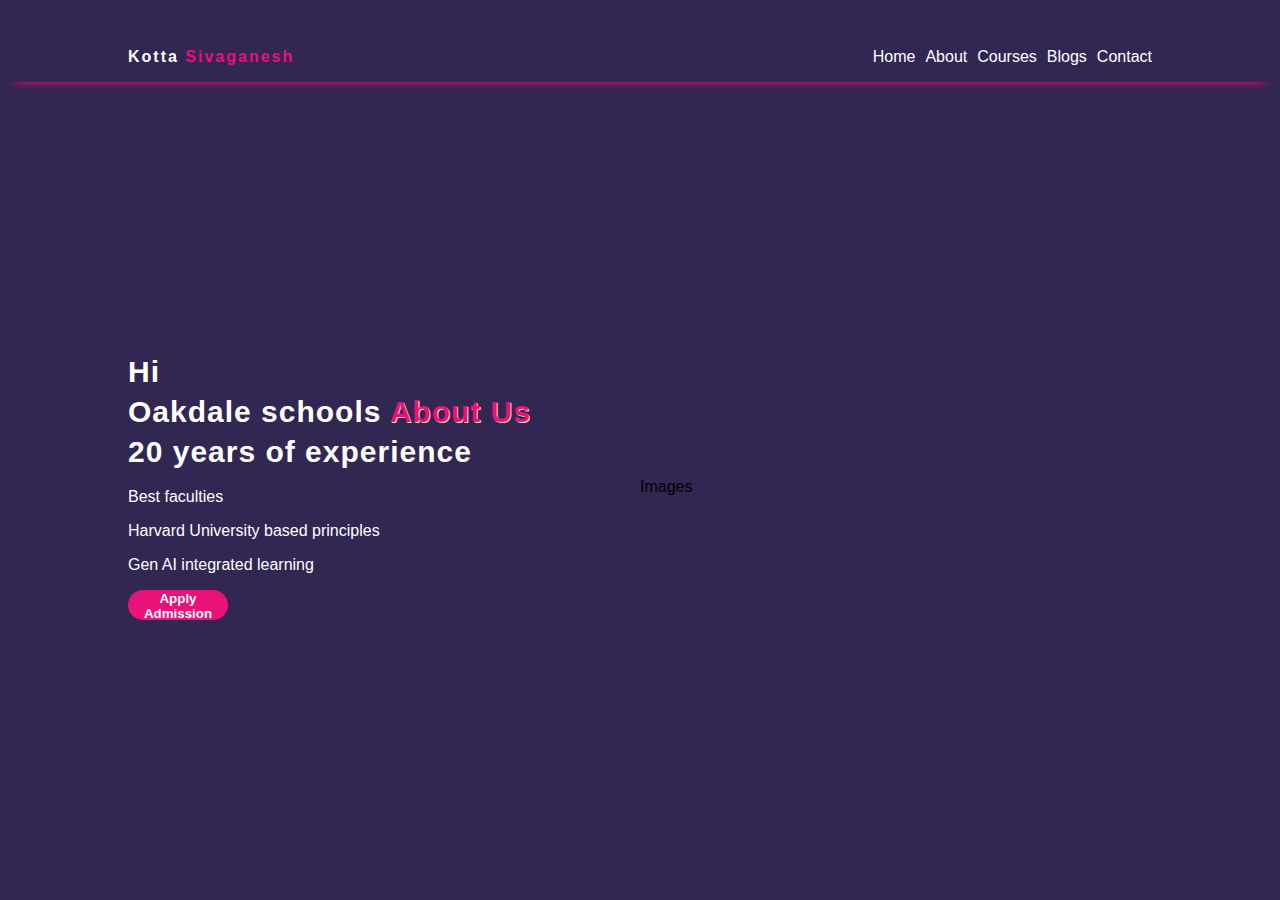
==== about.html @ 6bc8dcbe "Update about.html" ====
<!DOCTYPE html>
<html lang="en">
<head>
    <meta charset="UTF-8">
    <meta name="viewport" content="width=device-width, initial-scale=1.0">
    <title>School Website</title>
    <link rel="stylesheet" href="styles.css">
</head>
<body>
    <div class="menu">
    <header>
        <a class="logo" href="#">Kotta <label>Sivaganesh</label></a>
        <nav>
            <ul>
                <li><a href="index.html">Home</a></li>
                <li><a href="about.html">About</a></li>
                <li><a href="courses.html">Courses</a></li>
                <li><a href="blog.html">Blogs</a></li>
                <li><a href="contact.html">Contact</a></li>
                
            </ul>
        </nav>
    </header>
</div>
<section>
    <div class="container">
    <div class="left">
        <h1>Hi</h1>
        <h1>Oakdale schools <label class="sub_title">About Us</label></h1>
        <h1>20 years of experience </h1>
<!--       <label class="sub_title"></label> -->
        <p>Best faculties</p>
        <p>Harvard University based principles</p>
        <p>Gen AI integrated learning</p>
        <button>Apply Admission</button>
    </div>
    <div class="right">Images</div>
    <!-- <img src="./images/ganesh.jpg" width="1200" height="300"> -->
</div>
</section>
</body>
</html>
---- styles.css ----
/*CSS variables helps in using daily*/ 
:root{
    --bg-color:#322653;
    --btn-color:#EA1179;
    --box-shadow:0px 0px 5px var(--btn-color);
    --color:#fff;
}
body{
    margin: 0;
    background-color: var(--bg-color);
    /* color:var(--color); */
    font-family: 'Ubuntu',sans-serif;
}
a{
    color:var(--color);
}
.menu{
    box-shadow: 0px 15px 10px -15px var(--btn-color);
}
header{
    display: flex;
    width: 80%;
    justify-content: space-between;
    margin: 0 auto;
    /* border: 2px solid var(--btn-color); */
    align-items: center;
    margin-top: 2rem;
}
.logo{
    color: var(--color); 
    font-weight: 900;
    letter-spacing: 2px;
    text-decoration: none;

} 
.logo label{
    color: var(--btn-color);
}
nav ul{
    display: flex;
    list-style: none;
    gap: 10px;
}
nav ul a{
    color:var(--color);
    text-decoration: none;
    transition: all .8s;
    
}
nav ul a:hover{
    color:var(--btn-color)
} 
.container{
    width: 80%;
    margin: 0 auto;
    display: flex;
    align-items: center;
    height: 90vh;
}
.container .left{
    color: var(--color);
    width: 50%;
}
.container .left h1{
    margin: 0;
    font-size: 30px;
    letter-spacing: 1px;
    line-height: 40px;
}
.container .left label{
    text-shadow: 1px 1px peachpuff;
}
.container .right{
    width: 50%; /*it comes side by side as its parent is flex*/
}
.container .left .sub_title{
    color: var(--btn-color);
}
button{
    background-color: var(--btn-color);
    border: none;
    color: var(--color);
    width: 100px;
    height: 30px;
    border-radius: 15px;
    font-weight: 600;
}
button:hover{
    color: var(--btn-color);
    background-color: var(--color);
    transition: all 0.8s;
}
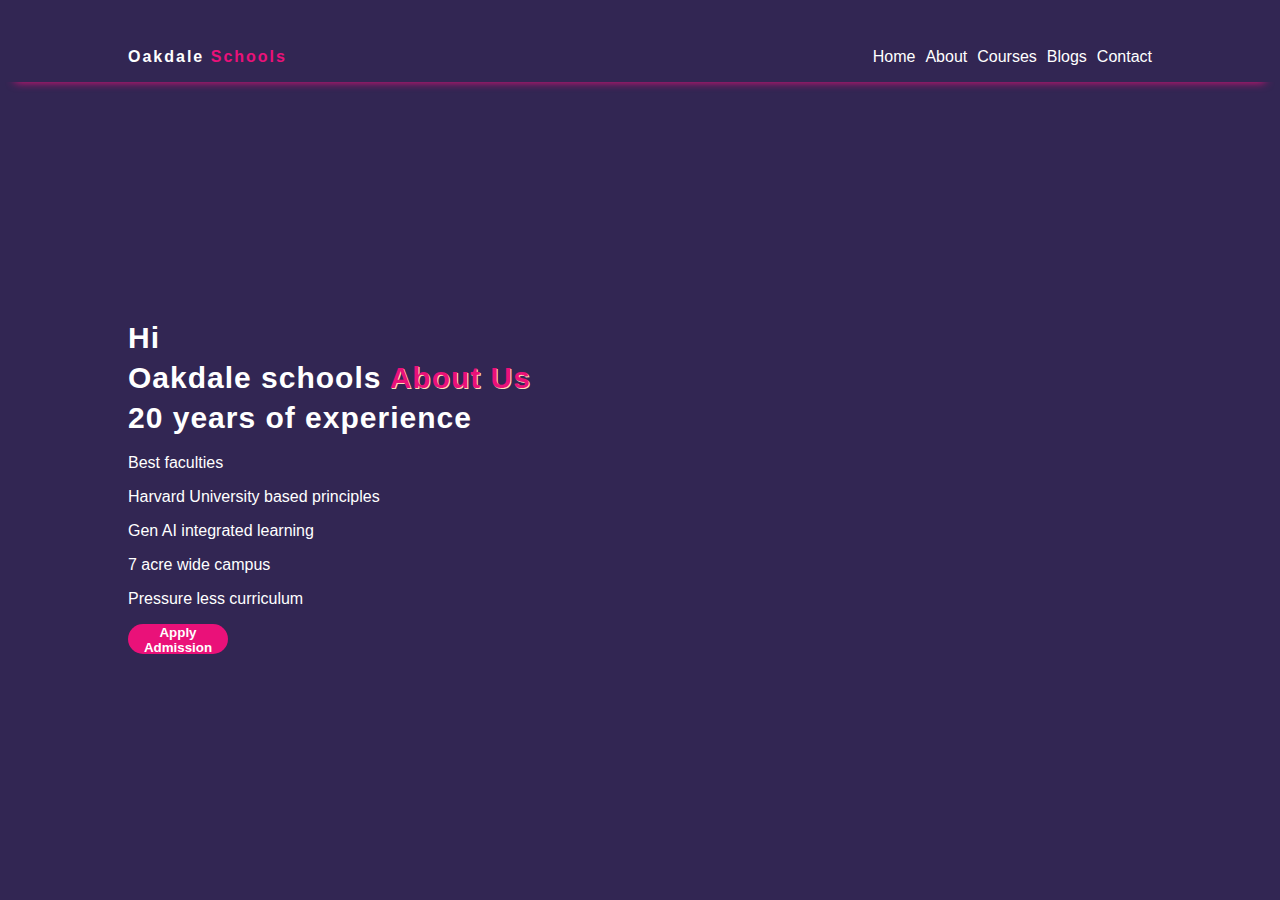
==== commit bc00928c: "Update about.html" ====
--- a/about.html
+++ b/about.html
@@ -9,7 +9,7 @@
 <body>
     <div class="menu">
     <header>
-        <a class="logo" href="#">Kotta <label>Sivaganesh</label></a>
+        <a class="logo" href="#">Oakdale <label>Schools</label></a>
         <nav>
             <ul>
                 <li><a href="index.html">Home</a></li>
@@ -28,14 +28,14 @@
         <h1>Hi</h1>
         <h1>Oakdale schools <label class="sub_title">About Us</label></h1>
         <h1>20 years of experience </h1>
-<!--       <label class="sub_title"></label> -->
+
         <p>Best faculties</p>
         <p>Harvard University based principles</p>
         <p>Gen AI integrated learning</p>
-        <button>Apply Admission</button>
+        <p>7 acre wide campus</p>
+        <p>Pressure less curriculum </p>
+        <button onclick="contact.html">Apply Admission</button>
     </div>
-    <div class="right">Images</div>
-    <!-- <img src="./images/ganesh.jpg" width="1200" height="300"> -->
 </div>
 </section>
 </body>
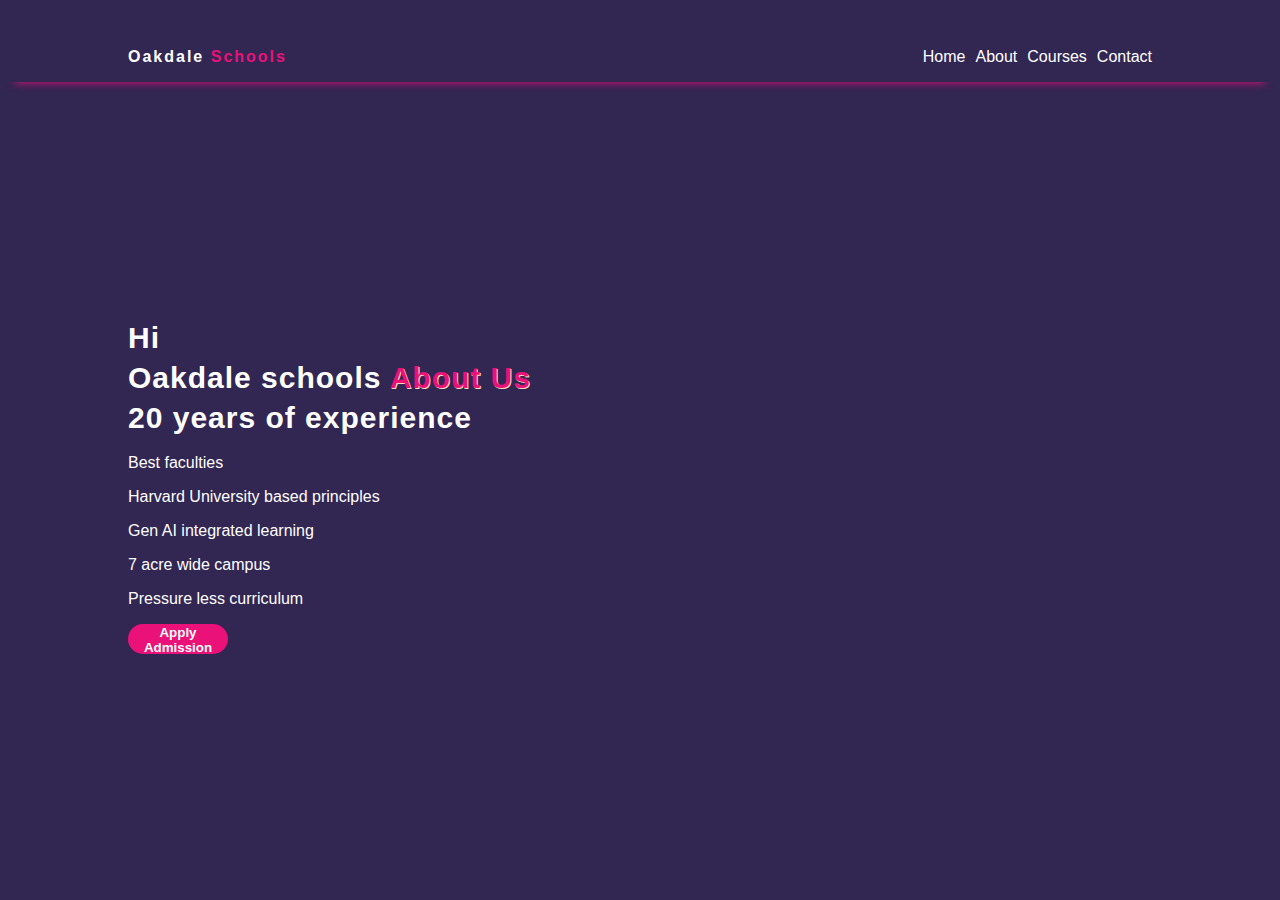
==== commit cedd6a86: "Update about.html" ====
--- a/about.html
+++ b/about.html
@@ -15,9 +15,7 @@
                 <li><a href="index.html">Home</a></li>
                 <li><a href="about.html">About</a></li>
                 <li><a href="courses.html">Courses</a></li>
-                <li><a href="blog.html">Blogs</a></li>
                 <li><a href="contact.html">Contact</a></li>
-                
             </ul>
         </nav>
     </header>
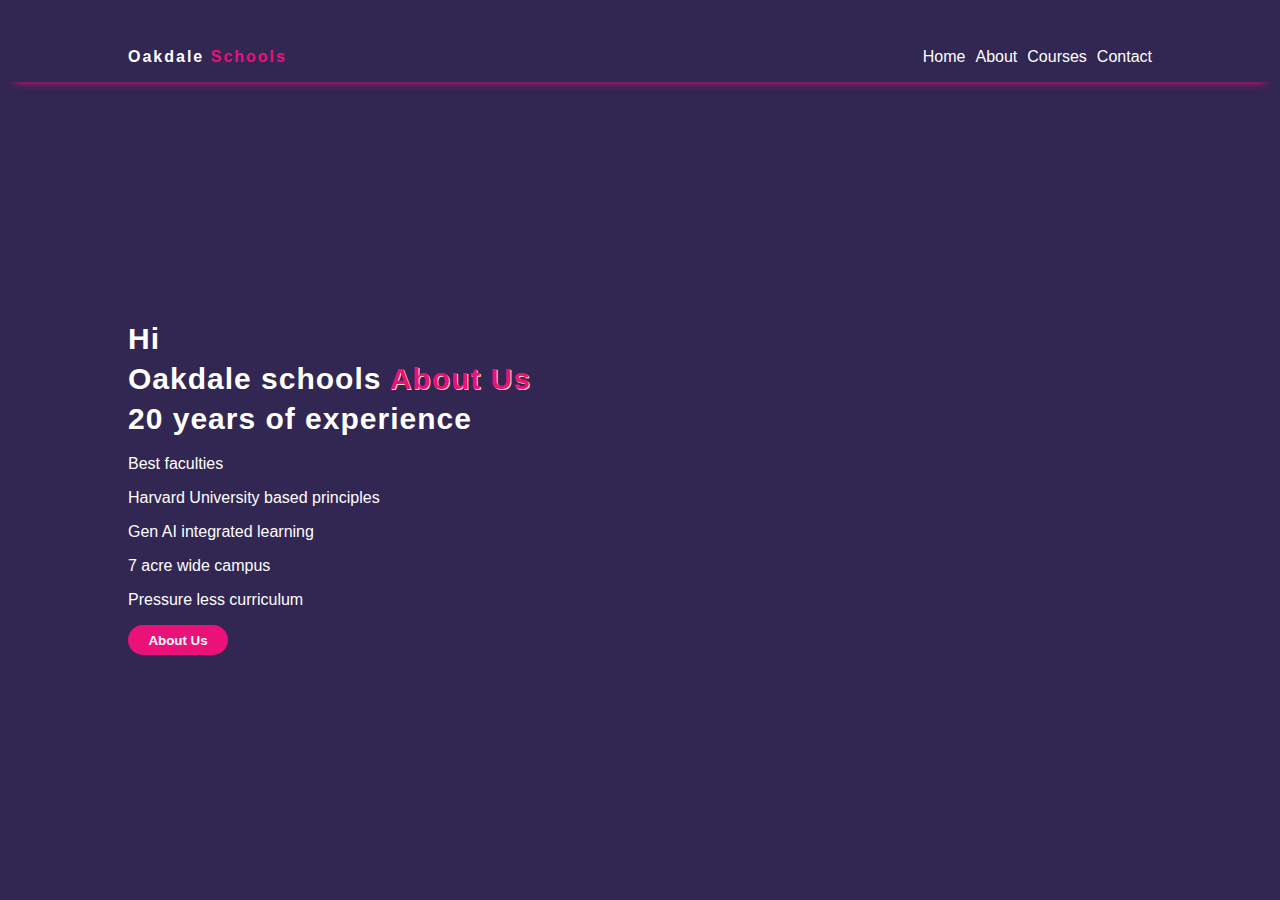
==== commit 37b55c09: "Update about.html" ====
--- a/about.html
+++ b/about.html
@@ -32,7 +32,8 @@
         <p>Gen AI integrated learning</p>
         <p>7 acre wide campus</p>
         <p>Pressure less curriculum </p>
-        <button onclick="contact.html">Apply Admission</button>
+        <button onclick="location.href='contact.html'">About Us</button>
+
     </div>
 </div>
 </section>
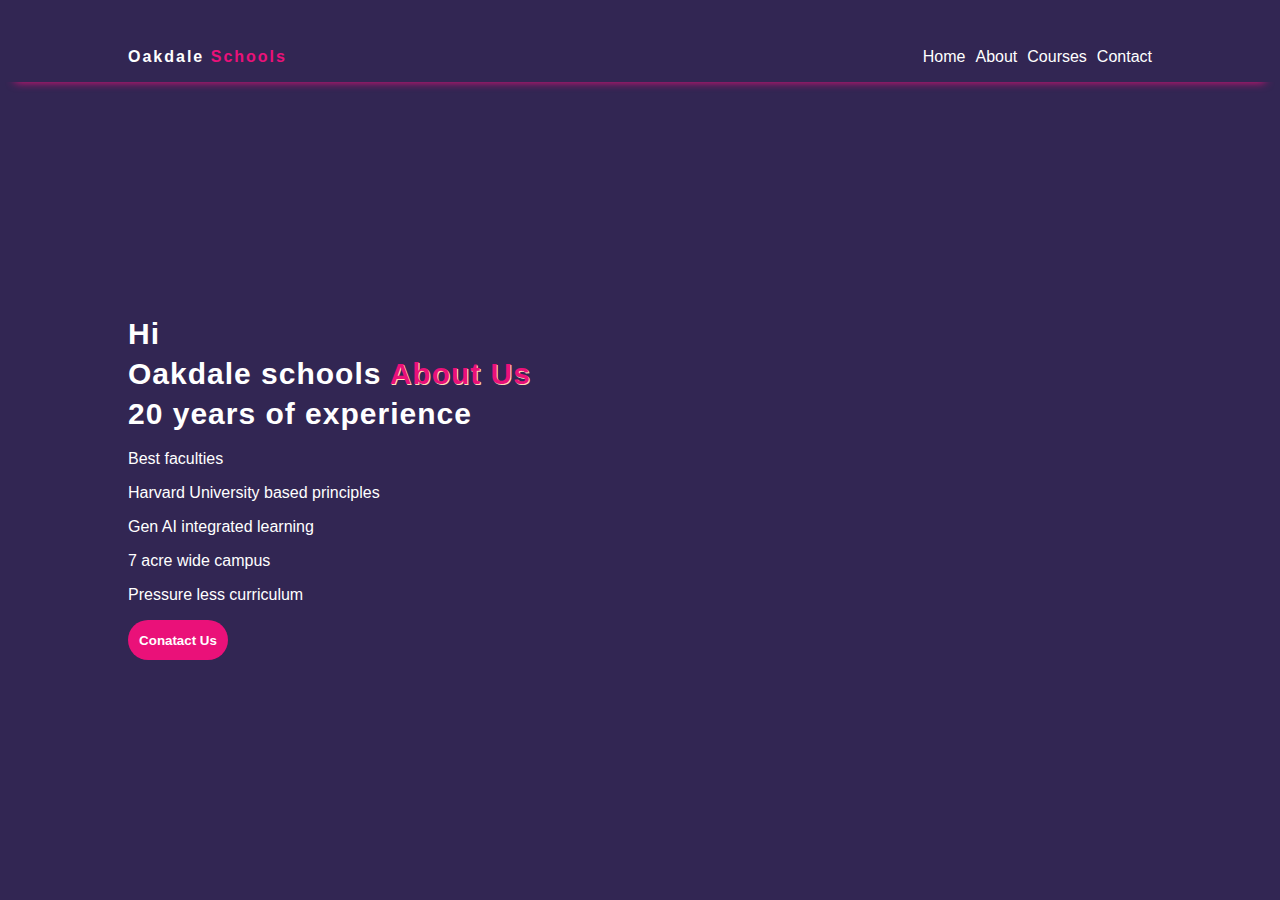
==== commit b5dbe8a0: "Update about.html" ====
--- a/about.html
+++ b/about.html
@@ -32,7 +32,7 @@
         <p>Gen AI integrated learning</p>
         <p>7 acre wide campus</p>
         <p>Pressure less curriculum </p>
-        <button onclick="location.href='contact.html'">About Us</button>
+        <button onclick="location.href='contact.html'">Conatact Us</button>
 
     </div>
 </div>
--- a/styles.css
+++ b/styles.css
@@ -90,4 +90,108 @@
     color: var(--btn-color);
     background-color: var(--color);
     transition: all 0.8s;
-}+}
+
+/*Changes from here*/
+/* Root Variables */
+:root {
+    --bg-color: #322653;
+    --btn-color: #EA1179;
+    --box-shadow: 0px 0px 5px var(--btn-color);
+    --color: #fff;
+}
+
+/* Container Styles */
+.form-container {
+    width: 80%;
+    max-width: 800px;
+    background-color: #444;
+    padding: 20px;
+    border-radius: 10px;
+    box-shadow: var(--box-shadow);
+    margin: 2rem auto;
+    display: flex;
+    flex-direction: column;
+    gap: 20px;
+    color: var(--color);
+}
+
+/* Header and Label Styles */
+.form-header {
+    color: var(--color);
+}
+
+.form-header h1 {
+    margin: 0;
+    font-size: 30px;
+    letter-spacing: 1px;
+    line-height: 40px;
+}
+
+.form-header label {
+    display: block;
+    margin-top: 10px;
+}
+
+/* Form Styles */
+form {
+    display: flex;
+    flex-direction: column;
+    gap: 15px;
+}
+
+form div {
+    display: flex;
+    flex-direction: column;
+}
+
+form label {
+    margin-bottom: 5px;
+    font-weight: 600;
+}
+
+/* Input Fields */
+input[type="text"],
+input[type="email"],
+input[type="tel"] {
+    padding: 10px;
+    border: 1px solid var(--btn-color);
+    border-radius: 5px;
+    background-color: #222;
+    color: var(--color);
+    outline: none;
+}
+
+input[type="text"]:focus,
+input[type="email"]:focus,
+input[type="tel"]:focus {
+    border-color: var(--color);
+}
+
+/* Radio Buttons */
+input[type="radio"] {
+    margin-right: 5px;
+}
+
+input[type="radio"] + label {
+    margin-right: 10px;
+}
+
+/* Button Styles */
+button {
+    background-color: var(--btn-color);
+    border: none;
+    color: var(--color);
+    width: 100px;
+    height: 40px;
+    border-radius: 20px;
+    font-weight: 600;
+    cursor: pointer;
+    transition: all 0.3s ease;
+}
+
+button:hover {
+    color: var(--btn-color);
+    background-color: var(--color);
+    transition: all 0.3s ease;
+}
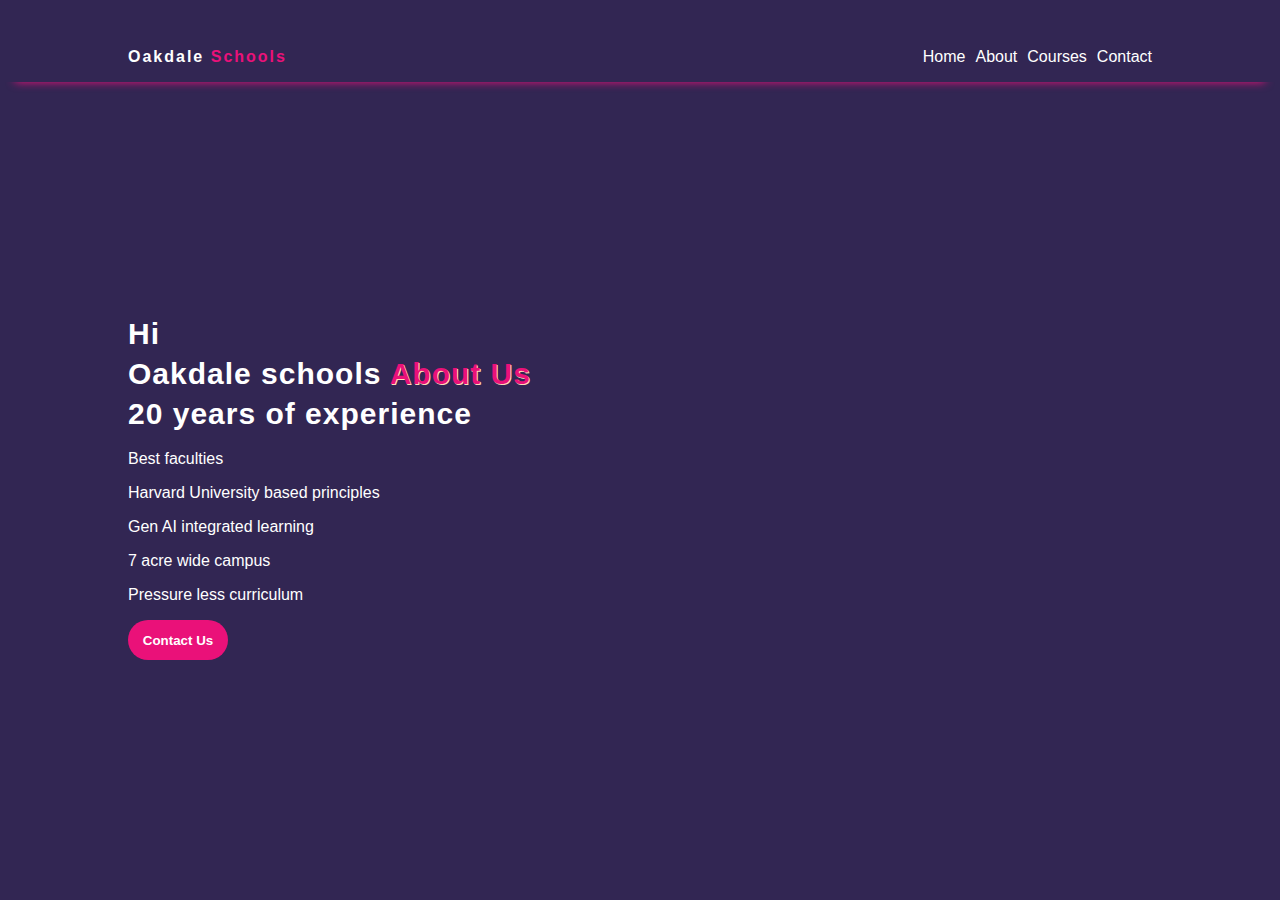
==== commit cee4f9d3: "Update about.html" ====
--- a/about.html
+++ b/about.html
@@ -32,7 +32,7 @@
         <p>Gen AI integrated learning</p>
         <p>7 acre wide campus</p>
         <p>Pressure less curriculum </p>
-        <button onclick="location.href='contact.html'">Conatact Us</button>
+        <button onclick="location.href='contact.html'">Contact Us</button>
 
     </div>
 </div>
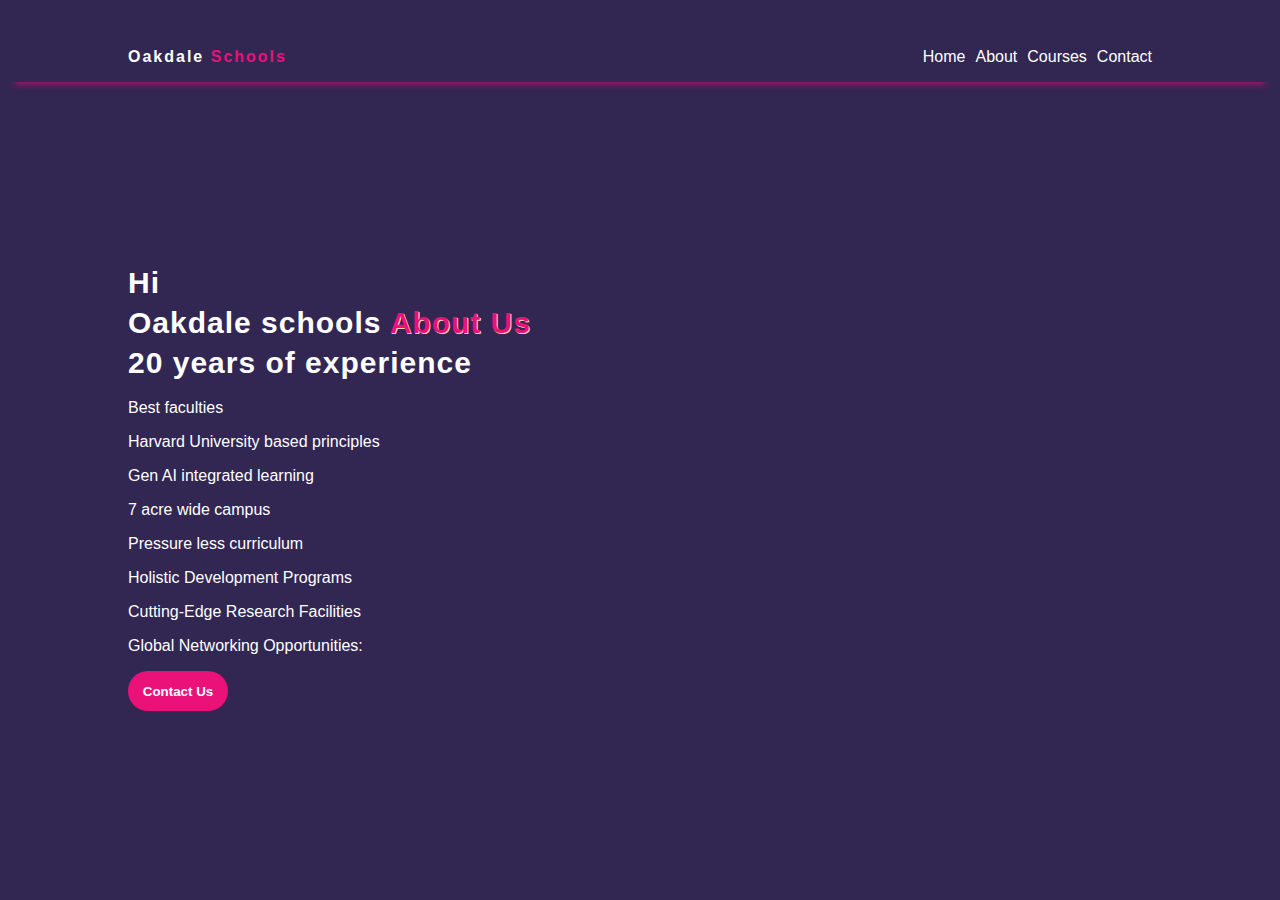
==== commit 7a976c0d: "Update about.html" ====
--- a/about.html
+++ b/about.html
@@ -32,6 +32,10 @@
         <p>Gen AI integrated learning</p>
         <p>7 acre wide campus</p>
         <p>Pressure less curriculum </p>
+        <p>Holistic Development Programs</p>
+        <p>Cutting-Edge Research Facilities</p>
+        <p>Global Networking Opportunities:</p>
+        
         <button onclick="location.href='contact.html'">Contact Us</button>
 
     </div>
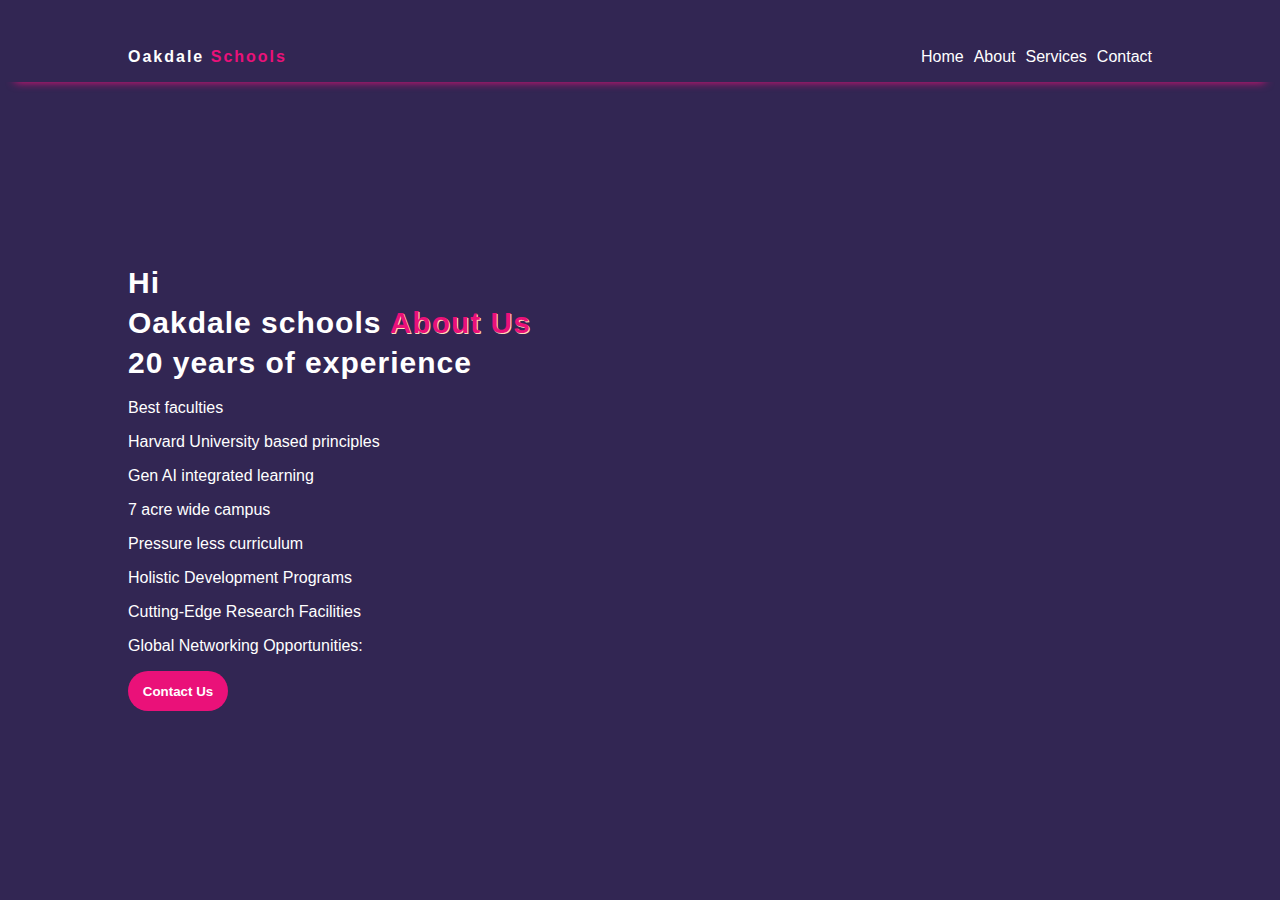
==== commit 7c1a3e58: "Update about.html" ====
--- a/about.html
+++ b/about.html
@@ -14,7 +14,7 @@
             <ul>
                 <li><a href="index.html">Home</a></li>
                 <li><a href="about.html">About</a></li>
-                <li><a href="courses.html">Courses</a></li>
+                <li><a href="courses.html">Services</a></li>
                 <li><a href="contact.html">Contact</a></li>
             </ul>
         </nav>
